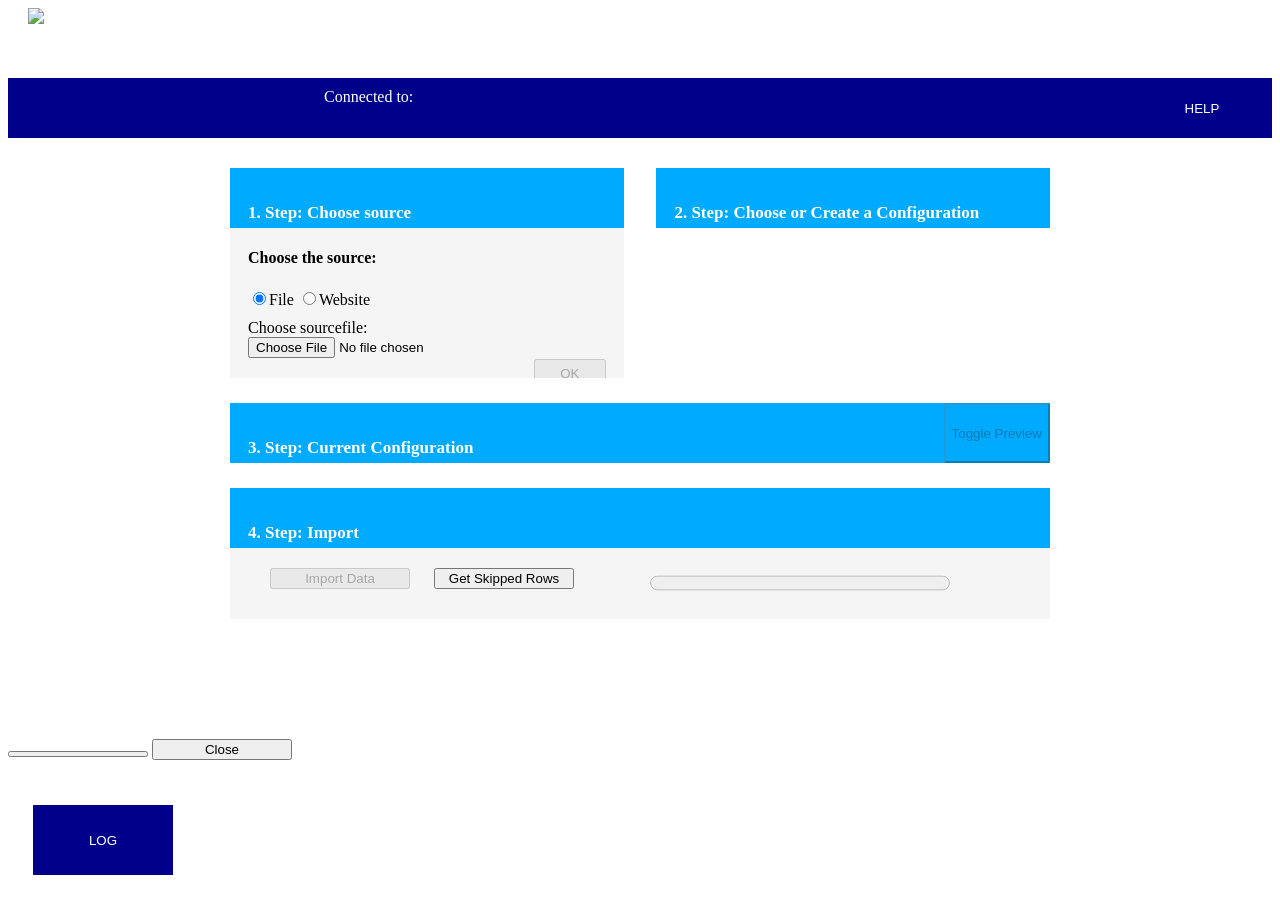
==== src/main/resources/static/index.html @ b871fe2b "update dependencies, gui update, better testing" ====
<!DOCTYPE html>
<html lang="en">
<head>
    <title>CHILLImport</title>
    <meta http-equiv="Content-Type" content="text/html; charset=UTF-8"/>
    <meta name="viewport" content="width=device-width, initial-scale=1.0">
    <link rel="stylesheet" type="text/css" href="/webjars/bootstrap/3.3.7-1/css/bootstrap.min.css">
    <link rel="stylesheet" href="css/index.css">
    <link href="https://cdnjs.cloudflare.com/ajax/libs/select2/4.0.6-rc.0/css/select2.min.css" rel="stylesheet"/>

    <script type="text/javascript" src="/webjars/jquery/3.1.1/jquery.min.js"></script>
    <script type="text/javascript" src="/webjars/bootstrap/3.3.7-1/js/bootstrap.min.js"></script>
    <script src="https://cdnjs.cloudflare.com/ajax/libs/select2/4.0.6-rc.0/js/select2.min.js"></script>
</head>
<body onload="main()" style="overflow-x: hidden">
<div class="container-fluid">
    <div class="row" style="height: 70px; width: 100%">
        <img src="images/logo.png" style="height: 100%; padding-left: 20px">
    </div>
</div>

<!-- navbar -->
<div class="mynavbar" style="height: 60px; background-color: darkblue">
    <div class="column" align="left" style="width: 25%">

    </div>
    <div class="column" style="width: 25%; height: 100%; color: white; padding-top: 10px">
        <p style="margin: 0px">Connected to:</p>
        <a href="" target="_blank" id="serverurlbox" style="color: white; white-space: nowrap"></a>

    </div>
    <div class="column" style="width: 25%">

    </div>
    <div class="column" align="right" style="width: 25%">
        <button class="navbutton" onclick="openHelp()">HELP</button>
    </div>
</div>


<!--Start-->
<div align="center">
    <div class="row" style="height: 30px"></div>
    <div class="middleColumn">
        <div class="rowChoose">
            <!-- start of choose source-->
            <div class="column" style="width: 48%">
                <div id="sourceAcc" class="accordion">
                    <div class="accpadding">
                        <p style="font-size: 17px"><b>1. Step: Choose source</b></p>
                    </div>
                </div>
                <div class="panel" align="left" style="height: 150px; display: block">
                    <div class="panelpadding">
                        <div>
                            <h4>Choose the source:</h4>
                            <form autocomplete="off">
                                <input type="radio" name="source" value="uploadFile()" onclick="sourcefile()"
                                       checked="checked">File
                                <input type="radio" name="source" value="uploadUrl()" onclick="sourcesite()">Website
                            </form>
                        </div>
                        <div id="chooseSource" class="topspace">
                            <div class="column" style="width: 80%">
                                <label id="sourcetext"/>Choose sourcefile:</label><br>
                                <input id="sourceinput" type='text' style="display:none"
                                       onkeyup="checkinputurl()">
                                <form id="uploader" method='post' enctype="multipart/form-data">
                                    <input type="file" name="file" id="file" onchange="checkinputfile()"/>
                                    <br/>
                                </form>
                            </div>

                            <div class="column" style="width: 20%; margin-top: 40px;">
                                <button id="oksource" disabled="true" class="btn btn-default"
                                        style="height: 30px;width: 100%;" onclick="fileConfirmed()">OK
                                </button>
                            </div>
                        </div>
                    </div>
                </div>
            </div>


            <div class="column" style="width: 4%"></div>

            <!--start of choose Config-->
            <div class="column" style="width: 48%">
                <div id="chooseConfigAcc" class="accordion">
                    <div class="accpadding">
                        <p style="font-size: 17px"><b>2. Step: Choose or Create a Configuration</b></p>
                    </div>
                </div>
                <div class="panel" style="height: 150px; padding-top: 10px">
                    <div class="panelpadding">
                        <button class="bigbutton" onclick="chooseConfig()">Choose Configuration</button>
                        <div class="column" style="width: 4%; height: 20px"></div>
                        <button class="bigbutton" onclick="createConfig()">Create Configuration</button>
                        <!--choose config dialog-->

                        <div class="column" id="chooseConfigDialog" style="display: none; width: 100%" align="left">
                            <div class="row" style="height: 20px"></div>
                            <div>Choose Configuration:</div>
                            <select id="configs" style="width: 100%">
                            </select>
                        </div>
                    </div>

                </div>
            </div>
        </div>

        <div class="row" style="height: 35px"></div>

        <!-- Configuration -->
        <div id="currentConfigAcc" class="accordion">
            <div class="column accpadding" align="left" style="width: 50%">
                <p style="font-size: 17px"><b>3. Step: Current Configuration</b></p>
            </div>
            <div class="column" align="right" style="width: 50%;">
                <button id="previewbutton" class="btn btn-info"
                        style="width: auto; height: 100%; background-color: #00AAFF;"
                        onclick="$('#previewdiv').toggle()" disabled="true">Toggle Preview
                </button>
            </div>
        </div>
        <div class="panel" align="left">
            <div class="panelpadding">
                <!--Preview-->
                <div id="previewdiv" class="row" style="margin: 8px;display: none">
                    <div class="column" style="width: 100%">
                        <div>
                            <label>Preview:</label>
                        </div>
                        <div style="background-color: white;overflow-x: auto;overflow-y: hidden;">
                            <table class="table previewtable" id="previewTable">
                                <thead>
                                </thead>
                                <tbody>
                                <tr>
                                    <td></td>
                                </tr>
                                </tbody>
                            </table>
                        </div>
                        <div>
                            <hr/>
                        </div>
                    </div>
                </div>
                <div class="row" style="margin-left: 8px; margin-top: 8px">
                
					<div>
     	  	       		<label>1: Choose Frost-Server:</label>
         	           	<div class="righttooltip"><span class="glyphicon glyphicon-question-sign"></span>
  	                   		<div class="tooltiptext">Specify the url of the FROSTServer.</div>
       	                </div>
           	            <br>
           	            
           	            <div class="column" style="width: 60%">
                 			<input size="60" type="text" id="frostserverurl" value="" style="margin-top: 2px" 
                 			placeholder="https://frost.server.de/v1.0/">
                 		</div>
                 		<div class="column" style="width: 25%">
                 			<div class="column" style="width: 70px">
                 				<button id="okurl" onclick="urlconfirmed()" class="btn btn-default"
                                        style="height: 30px;width: 60px;" >OK
                 				</button> 
                 			</div>
                 			<div class="column" id="loader" style="width: 50%; display: none">
                 				<div class="loader" style="margin: 5px"></div> 
                 			</div>
                 		</div>
             	        
             	         
                 	</div>
                 	
                 	
                 	
                 	
                 	
                 	<div class="topspace" style="height: 20px"></div>
					
					             
                
                    <div class="column" style="width: 50%">
                        <!-- Delimiter-->
                        <div>
                            <label>2: Delimiter:</label>
                            <div class="righttooltip"><span class="glyphicon glyphicon-question-sign"></span>
                                <div class="tooltiptext">Specify the character(s) seperating the columns in your file. Can be any alphanumeric character or valid regular expression. If field is empty or invalid, '\n' is used as delimiter.</div>
                            </div>
                            <br>
                            <input size="4" type="text" id="delimiter" name="delimiter" value=";" onkeyup="changedDelimiter(this.value)">
                        </div>

                        <div class="topspace" style="height: 20px"></div>

                        <!--headerlines-->
                        <div class="topspace">
                            <label>3: Number of header lines:</label>
                            <div class="righttooltip"><span class="glyphicon glyphicon-question-sign"></span>
                                <div class="tooltiptext">Number of lines at the beginning of your file to be ignored. Can be any non-negative number up to 9999. If field is empty or contains invalid string, software uses 0.</div>
                            </div>
                            <br>
                            <input size="4" type="text" id="headerlines" name="headerlines" value="0" onkeyup="changedHeaderLines(this.value)">
                        </div>

                        <div class="topspace" style="height: 20px"></div>

                        <!-- current mapping-->
                        <div class="topspace">
                            <label>4: Current mapping:</label>
                            <div class="righttooltip"><span class="glyphicon glyphicon-question-sign"></span>
                                <div class="tooltiptext">Here you can save if a value should be replaced with an other
                                    value
                                </div>
                            </div>
                            <br>
                            <button class="btn btn-default" value="mapping.html"
                                    onclick="showMappingModal()"> Show Mapping
                            </button>
                        </div>
                    </div>
                    <div class="column" style="width: 50%">

                        <!-- DateTime -->
                        <div class="row" style="padding: 10px">
                            <label>5: DateTime:</label><br>
                            <label>Timezone:</label>

                            <br>
                            <select class="select2" id="selecttime" style="width: 65%">
                                <option></option>
                                <option data-value="-12" value="UTC-12h - International Date Line West">UTC-12h -
                                    International Date Line West
                                </option>
                                <option data-value="-11" value="UTC-11h - West Samoa Time">UTC-11h - West Samoa Time
                                </option>
                                <option data-value="-10" value="UTC-10h - Hawaii-Aleutian Standard Time">UTC-10h -
                                    Hawaii-Aleutian Standard Time
                                </option>
                                <option data-value="-9" value="UTC-9h - Alaska Standard Time">UTC-9h - Alaska Standard
                                    Time
                                </option>
                                <option data-value="-8" value="UTC-8h - Pacific Standard Time">UTC-8h - Pacific Standard
                                    Time
                                </option>
                                <option data-value="-7" value="UTC-7h - Mountain Standard Time">UTC-7h - Mountain
                                    Standard Time
                                </option>
                                <option data-value="-6" value="UTC-6h - Central Standard Time">UTC-6h - Central Standard
                                    Time
                                </option>
                                <option data-value="-5" value="UTC-5h - Eastern Standard Time">UTC-5h - Eastern Standard
                                    Time
                                </option>
                                <option data-value="-4" value="UTC-4h - Atlantic Standard Time">UTC-4h - Atlantic
                                    Standard Time
                                </option>
                                <option data-value="-3" value="UTC-3h - Brazilia Time">UTC-3h - Brazilia Time</option>
                                <option data-value="-2" value="UTC-2h - Brazilian Eastern Standard Time">UTC-2h -
                                    Brazilian Eastern Standard Time
                                </option>
                                <option data-value="-1" value="UTC-1h - Azores Standard Time">UTC-1h - Azores Standard
                                    Time
                                </option>
                                <option data-value="0" value="UTC+0h - West European Time">UTC+0h - West European Time
                                </option>
                                <option data-value="1" value="UTC+1h - Central European Time">UTC+1h - Central European
                                    Time
                                </option>
                                <option data-value="2" value="UTC+2h - East European Time">UTC+2h - East European Time
                                </option>
                                <option data-value="3" value="UTC+3h - East African Time">UTC+3h - East African Time
                                </option>
                                <option data-value="4" value="UTC+4h - Gulf Standard Time">UTC+4h - Gulf Standard Time
                                </option>
                                <option data-value="5" value="UTC+5h - Pakistan Time">UTC+5h - Pakistan Time</option>
                                <option data-value="6" value="UTC+6h - British Indian Ocean Time">UTC+6h - British
                                    Indian Ocean Time
                                </option>
                                <option data-value="7" value="UTC+7h - Indochina Time">UTC+7h - Indochina Time</option>
                                <option data-value="8" value="UTC+8h - China Standard Time">UTC+8h - China Standard
                                    Time
                                </option>
                                <option data-value="9" value="UTC+9h - Japan/Korea Standard Time">UTC+9h - Japan/Korea
                                    Standard Time
                                </option>
                                <option data-value="10" value="UTC+10h - Australian Eastern Standard Time">UTC+10h -
                                    Australian Eastern Standard Time
                                </option>
                                <option data-value="11" value="UTC+11h - Norfolk Time">UTC+11h - Norfolk Time</option>
                                <option data-value="12" value="UTC+12h - International Date Line East">UTC+12h -
                                    International Date Line East
                                </option>
                            </select>

                            <!-- datalist solution
                            <input id="timezone" list="zones" type="text" name="zone" style="position: relative; left: 10px;">
                            <datalist id="zones">
                                <option data-value="-12" value="UTC-12h - International Date Line West"></option>
                                <option data-value="-11" value="UTC-11h - West Samoa Time"></option>
                                <option data-value="-10" value="UTC-10h - Hawaii-Aleutian Standard Time"></option>
                                <option data-value="-9" value="UTC-9h - Alaska Standard Time"></option>
                                <option data-value="-8" value="UTC-8h - Pacific Standard Time"></option>
                                <option data-value="-7" value="UTC-7h - Mountain Standard Time"></option>
                                <option data-value="-6" value="UTC-6h - Central Standard Time"></option>
                                <option data-value="-5" value="UTC-5h - Eastern Standard Time"></option>
                                <option data-value="-4" value="UTC-4h - Atlantic Standard Time"></option>
                                <option data-value="-3" value="UTC-3h - Brazilia Time"></option>
                                <option data-value="-2" value="UTC-2h - Brazilian Eastern Standard Time"></option>
                                <option data-value="-1" value="UTC-1h - Azores Standard Time"></option>
                                <option data-value="0" value="UTC+0h - West European Time"></option>
                                <option data-value="1" value="UTC+1h - Central European Time"></option>
                                <option data-value="2" value="UTC+2h - East European Time"></option>
                                <option data-value="3" value="UTC+3h - East African Time"></option>
                                <option data-value="4" value="UTC+4h - Gulf Standard Time"></option>
                                <option data-value="5" value="UTC+5h - Pakistan Time"></option>
                                <option data-value="6" value="UTC+6h - British Indian Ocean Time"></option>
                                <option data-value="7" value="UTC+7h - Indochina Time"></option>
                                <option data-value="8" value="UTC+8h - China Standard Time"></option>
                                <option data-value="9" value="UTC+9h - Japan/Korea Standard Time"></option>
                                <option data-value="10" value="UTC+10h - Australian Eastern Standard Time"></option>
                                <option data-value="11" value="UTC+11h - Norfolk Time"></option>
                                <option data-value="12" value="UTC+12h - International Date Line East"></option>
                            </datalist>
                            -->

                        </div>

                        <div class="row topspace">
                            <div class="col-sm-10">
                                <div class="table-container">
                                    <div></div>
                                    <table class="table fixed_header" id="timeTable">
                                        <thead>
                                        <tr>
                                            <th style="min-width: 90px">
                                                <div>
                                                    <label>
                                                        Column
                                                    </label>
                                                    <div class="righttooltip questionmark"><span
                                                            class="glyphicon glyphicon-question-sign"></span>
                                                        <div class="tooltiptext">Specify the column/columns containing
                                                            the
                                                            date and time of the observations
                                                        </div>
                                                    </div>
                                                </div>

                                            </th>
                                            <th style="min-width: 120px">
                                                <div>
                                                    <label>
                                                        Format
                                                    </label>
                                                    <div class="righttooltip questionmark"><span
                                                            class="glyphicon glyphicon-question-sign"></span>
                                                        <div class="tooltiptext">Specify the format of the date and time
                                                            in
                                                            this column as regular expression. (y - Year, M - Month, d -
                                                            Day, H - Hour, m - Minute, s - Second,
                                                            [, VV - Timezone mandatory]) <br> For example: <br> dd.MM.yyyy HH:mm:ss
                                                        </div>
                                                    </div>
                                                </div>
                                            </th>
                                            <th>
                                                <div>
                                                    <button class="btn btn-default" style="width: auto"
                                                            onclick="addRow($('#timeTable'),'2','20'); optimzeforsource();"><span
                                                            class="glyphicon glyphicon-plus"></span></button>
                                                </div>
                                            </th>
                                        </tr>
                                        </thead>
                                        <tbody>
                                        <tr>
                                            <td><input size="2" type="text"></td>
                                            <td><input size="20" type="text"></td>
                                            <td>
                                                <button class="btn btn-default" style="width: auto"
                                                        onclick="delRow($(this))"><span
                                                        class="glyphicon glyphicon-minus"></span></button>
                                            </td>
                                        </tbody>
                                    </table>
                                </div>
                            </div>
                        </div>

                        <!-- END OF DATETIME -->
                    </div>
                </div>

                <!--start of config part 2 -->
                <div id="thingbox" style="display: none">
                    <!--Thing-->
                    <label>6: Thing:</label><br>
                    <select class="select2" id="things" style="width: 200px">
                    </select>
                    <button class="btn btn-default" value="thing.html" onclick="showThingModal()">
                        <span class="glyphicon glyphicon-file"></span>
                        Create Thing
                    </button>
                </div>

                <!-- start of config part 3 -->
                <div id="streambox" style="display: none">
                    <!-- Start of Datastream-->
                    <div class="row" style="height: 50px"></div>
                    <div class="row" style="padding: 10px">
                        <div class="col-lg-12" style="height: 200px;">

                            <label>7: Datastreams:</label><br>
                            <datalist id="thingstreams">
                            </datalist>
                            <div id="datastreams" class="topspace"
                                 style="height: 170px;overflow-x: auto;overflow-y: hidden; white-space: nowrap;">
                            </div>
                        </div>
                    </div>

                    <div class="row">
                        <div align="right" style="padding-right: 20px">
                            <button class="btn btn-default" value="datastream.html"
                                    onclick="if($('#things').val()) {showStreamModal()} else {addToLog('Choose a Thing first.')}">
                                <span class="glyphicon glyphicon-file"></span>
                                Create DS
                            </button>
                            <button class="btn btn-default" onclick="addDatastream()">Add DS</button>
                        </div>

                    </div>
                </div>

                <!--
                <div class="row"></div>

                <div class="row"
                     style="padding-left: 40px; padding-right: 20px; padding-top: 1px; padding-bottom: 10px">
                    <div class="row">
                        <button class="btn btn-default" onclick="saveConfig()">Save Config</button>
                    </div>

                    <div class="row">
                        <button class="btn btn-default" onclick="resetConfig()">Reset Config</button>
                    </div>
                </div>
                -->

            </div>  <!-- end of panelpadding -->

            <div class="panelbluebox" align="right">
                <div class="panelpadding" style="padding-top: 18px">
                    <div class="row">
                        <div class="column" style="width: 70%">
                            <button id="savebtn" class="btn btn-default" onclick="saveConfig()" style="display: none">
                                Save Config
                            </button>
                            <button id="nextbtn" class="btn btn-default" onclick="shownext()">Next</button>
                        </div>
                        <div class="column" style="width: 30%" align="left">
                            <button id="resetbtn" class="btn btn-default" onclick="resetConfig()"
                                    style="margin-left: 30px">
                                Reset Config
                            </button>
                        </div>
                    </div>
                </div>
            </div>

        </div>
        <!-- END OF CONFIGURATION-->

        <div class="row" style="height: 25px"></div>

        <!-- 4. step -->
        <div class="accordion">
            <div class="accpadding">
                <p style="font-size: 17px"><b>4. Step: Import</b></p>
            </div>
        </div>
        <div class="panel" align="left"
             style="display: block;padding-left: 20px; padding-right: 20px; padding-top: 10px; padding-bottom: 20px; height: 100%">

            <div class="row" id="logframe" style="display: block">
                <div style="padding-right: 20px; padding-left: 20px;">
                </div>
            </div>
            <div class="row" style="height: 10px"></div>
            <div class="row" style="padding-left: 20px; width: 100%">
                <div class="column" align="left" style="width: 50%;">
                    <button id="importbutton" class="btn btn-default" onclick="importData()" style="margin-right: 20px"
                            disabled="true">Import Data
                    </button>
                    <button class="btn btn-default"
                            onclick="showReturnModal()"
                            style="margin-right: 20px">Get Skipped Rows
                    </button>
                </div>
                <progress id="progress" value="0" max="100" style="width: 300px; height: 30px">
                </progress>
                <div class="column" align="right" style="width: 50%">
                </div>
            </div>
        </div>
    </div>
</div>
<div style="width: 100%; height: 0; margin-top: 120px">

</div>

<div class="logbuttonbox">
    <button id="logbutton" class="navbutton" onclick="togglelog()">
        LOG
        <span class="glyphicon glyphicon-triangle-right"></span>
    </button>
</div>

<div class="logbox" id="logbox" style="visibility: hidden">
    <div class="column" style="width: 80%">
       <textarea id="log" readonly style="width: 100%; height: 100%; resize: none;">
    </textarea>
    </div>
    <div class="column" style="width: 20%">
		<button id="scrollDown" class="btn btn-default" onclick="toggleScroll()" style="margin: 20px">Scroll to bottom</button>
    </div>
</div>


<div class="modal modal-wide fade" id="dialog" role="dialog">
    <div class="modal-dialog" style="width: 1400px">
        <div class="modal-content">
            <div class="modal-header" style="background-color: #00AAFF">
                <b class="headertext" style="color: white; font-size: 20px"></b>
            </div>
            <div class="modal-body">
            </div>
            <div class="modal-footer" id="indexfooter">
                <button type="button" class="btn btn-default" onclick="createThing()"></button>
                <button type="button" class="btn btn-default" data-dismiss="modal">Close</button>
            </div>
        </div>
    </div>
</div>

<script src="js/bootstrap-notify.js"></script>
<script src="js/returnRows.js"></script>
<script src="js/ChooseSource.js"></script>
<script src="js/MainWindow.js"></script>
<script src="js/generalFunctions.js"></script>
<script src="js/thing.js"></script>
<script src="js/datastream.js"></script>
<script src="js/sensor.js"></script>
<script src="js/location.js"></script>
<script src="js/obsprop.js"></script>
<script src="js/mapping.js"></script>
<script src="js/index.js"></script>
</body>
</html>
---- src/main/resources/static/css/index.css ----
* {
    box-sizing: border-box;
}

button {
    width: 140px;
}

.bigbutton {
    background-color: #00AAFF;
    border: none;
    color: white;
    text-align: center;
    text-decoration: none;
    display: inline-block;
    cursor: pointer;
    width: 48%;
    height: 50px;

    float: left;
}

.navbutton {
    background-color: darkblue;
    color: white;

    border: none;
    outline: none;
    display: inline-block;
    cursor: pointer;
    height: 100%;
}

.navbutton:hover {
    background-color: #00AAFF;
    color: darkblue;
}

body {
    background-color: white;
}

.streamtable {
    overflow-x: hidden;
    overflow-y: auto;
}

.topspace {
    margin-top: 10px;
}

.middleColumn {
    align-self: center;
    width: 820px;
    height: 100%;
}

.column {
    float: left;

    height: 100%;
}

.rowChoose {
    height: 200px
}

.row:after {
    content: "";
    display: table;
    clear: both;
}

.modal.modal-wide .modal-dialog {
    width: 90%;
}

.modal-wide .modal-body {
    overflow-y: auto;
    overflow-x: hidden;
}

.datastream {
    height: 150px;
    width: auto;
    padding-right: 15px;
    display: inline-block;
    overflow-x: hidden;
    overflow-y: auto;
}

/* Style the buttons that are used to open and close the accordion panel */
.accordion {
    background-color: #00AAFF;
    color: white;
    /*cursor: pointer;*/
    /*padding: 18px;*/
    width: 100%;
    text-align: left;
    border: none;
    outline: none;
    height: 60px;
}

.accpadding {
    padding: 18px;
}

/* Add a background color to the button if it is clicked on (add the .active class with JS), and when you move the mouse over it (hover) */
.active, .accordion:hover {
    background-color: #00AAFF;
}

/* Style the accordion panel. Note: hidden by default */
.panel {
    background-color: whitesmoke;
    display: none; /* nur für testzwecke*/
    overflow: hidden;
}

.panelpadding {
    padding-left: 18px;
    padding-bottom: 18px;
    padding-right: 18px;
}

.panelbluebox {
    background-color: #00AAFF;
    width: 100%;
}

.righttooltip {
    position: relative;
    display: inline-block;
}

.righttooltip .tooltiptext {
    visibility: hidden;
    width: 200px;
    background-color: #555;
    color: #fff;
    text-align: center;
    border-radius: 6px;
    padding: 5px 0;

    /* Position the tooltip */
    position: absolute;
    z-index: 1;
    top: -5px;
    left: 180%;

}

.righttooltip .tooltiptext::after {
    content: "";
    position: absolute;
    top: 35%;
    left: -4%;
    margin-left: -5px;
    border-width: 5px;
    border-style: solid;
    border-color: transparent #555 transparent transparent;
}

.righttooltip:hover .tooltiptext {
    visibility: visible;
}

.table-container {
    display: inline-block;
    padding-top: 3em;
    position: relative;
}

.table-container > div {
    position: absolute;
    top: 0;
}

.fixed_header {
    display: block;
    height: 150px;
    overflow-y: auto;
}

.fixed_header th > div {
    position: absolute;
    top: 10px;
}

.leftlogbox {
    width: 300px;
    background-color: darkblue;
    left: 10px;
    top: 70px;
    position: sticky;
    margin-top: 10px;
    z-index: 1;
    padding: 5px;
}

.leftlogbox + * {
    margin-top: -450px;
}

.mynavbar {
    position: -webkit-sticky;
    position: sticky;
    top: 0;
    z-index: 1;
}

.logbuttonbox {
    position: fixed;
    bottom: 0;
    z-index: 1;

    height: 70px;
    width: min-content;
    margin: 25px;
}

.logbox {
    background-color: darkblue;
    padding: 10px;
    align-content: center;
    position: fixed;
    left: 50%;
    bottom: 0;
    z-index: 1;

    margin-top: -120px;
    height: 120px;

    width: 900px;
    margin-left: -450px;
}

.loginfo {
    color: red;
    position: fixed;
    z-index: 2;
}

.questionmark {
    font-style: normal;
}

hr {
    display: block;
    height: 1px;
    border: 0;
    border-top: 1px solid #ccc;
    margin: 1em 0;
    padding: 0;
}

.previewtable td, th {
    min-width: 120px;
}

.loader {
  border: 4px solid #f3f3f3;
  border-radius: 50%;
  border-top: 4px solid #3498db;
  width: 20px;
  height: 20px;
  -webkit-animation: spin 2s linear infinite; /* Safari */
  animation: spin 2s linear infinite;
}

/* Safari */
@-webkit-keyframes spin {
  0% { -webkit-transform: rotate(0deg); }
  100% { -webkit-transform: rotate(360deg); }
}

@keyframes spin {
  0% { transform: rotate(0deg); }
  100% { transform: rotate(360deg); }
}
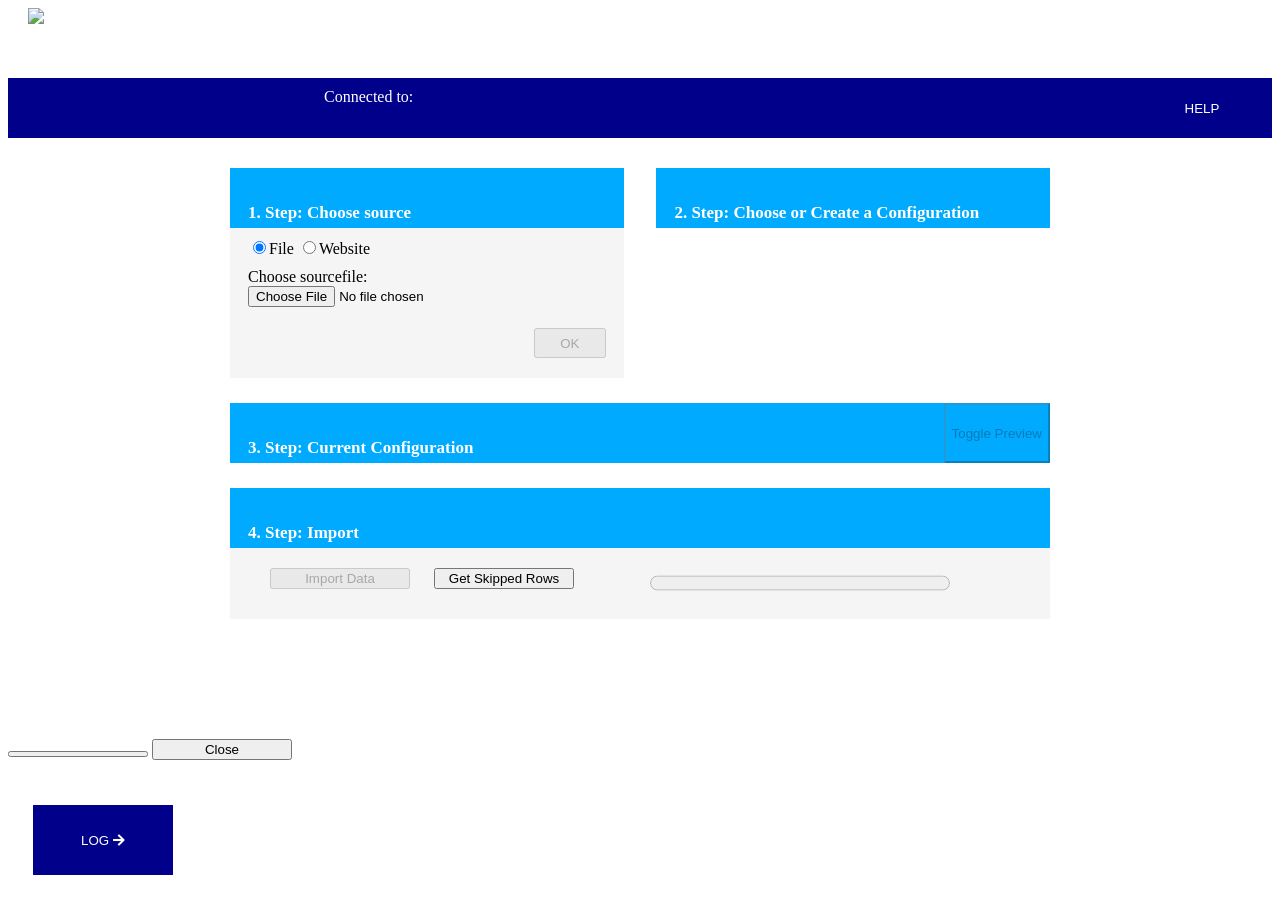
==== commit 565c80c0: "Bootstrap 4" ====
--- a/src/main/resources/static/index.html
+++ b/src/main/resources/static/index.html
@@ -4,12 +4,16 @@
     <title>CHILLImport</title>
     <meta http-equiv="Content-Type" content="text/html; charset=UTF-8"/>
     <meta name="viewport" content="width=device-width, initial-scale=1.0">
-    <link rel="stylesheet" type="text/css" href="/webjars/bootstrap/3.3.7-1/css/bootstrap.min.css">
+    <link rel="stylesheet" type="text/css" href="/webjars/bootstrap/4.3.1/css/bootstrap.min.css">
     <link rel="stylesheet" href="css/index.css">
     <link href="https://cdnjs.cloudflare.com/ajax/libs/select2/4.0.6-rc.0/css/select2.min.css" rel="stylesheet"/>
-
-    <script type="text/javascript" src="/webjars/jquery/3.1.1/jquery.min.js"></script>
-    <script type="text/javascript" src="/webjars/bootstrap/3.3.7-1/js/bootstrap.min.js"></script>
+    <link rel="stylesheet" href="https://use.fontawesome.com/releases/v5.6.3/css/all.css">
+    <link href="https://fonts.googleapis.com/icon?family=Material+Icons" rel="stylesheet">
+    
+    <script src="https://cdnjs.cloudflare.com/ajax/libs/popper.js/1.14.7/umd/popper.min.js"></script>
+
+    <script type="text/javascript" src="/webjars/jquery/3.4.1/jquery.min.js"></script>
+    <script type="text/javascript" src="/webjars/bootstrap/4.3.1/js/bootstrap.min.js"></script>
     <script src="https://cdnjs.cloudflare.com/ajax/libs/select2/4.0.6-rc.0/js/select2.min.js"></script>
 </head>
 <body onload="main()" style="overflow-x: hidden">
@@ -36,7 +40,6 @@
         <button class="navbutton" onclick="openHelp()">HELP</button>
     </div>
 </div>
-
 
 <!--Start-->
 <div align="center">
@@ -53,7 +56,7 @@
                 <div class="panel" align="left" style="height: 150px; display: block">
                     <div class="panelpadding">
                         <div>
-                            <h4>Choose the source:</h4>
+                        <div id="chooseSource" class="topspace"></div>
                             <form autocomplete="off">
                                 <input type="radio" name="source" value="uploadFile()" onclick="sourcefile()"
                                        checked="checked">File
@@ -63,7 +66,7 @@
                         <div id="chooseSource" class="topspace">
                             <div class="column" style="width: 80%">
                                 <label id="sourcetext"/>Choose sourcefile:</label><br>
-                                <input id="sourceinput" type='text' style="display:none"
+                                <input id="sourceinput" type='text' style="display:none" 
                                        onkeyup="checkinputurl()">
                                 <form id="uploader" method='post' enctype="multipart/form-data">
                                     <input type="file" name="file" id="file" onchange="checkinputfile()"/>
@@ -71,8 +74,8 @@
                                 </form>
                             </div>
 
-                            <div class="column" style="width: 20%; margin-top: 40px;">
-                                <button id="oksource" disabled="true" class="btn btn-default"
+                            <div class="column" style="width: 20%; margin-top: 60px;">
+                                <button id="oksource" disabled="true" class="btn btn-outline-secondary"
                                         style="height: 30px;width: 100%;" onclick="fileConfirmed()">OK
                                 </button>
                             </div>
@@ -148,48 +151,52 @@
                         </div>
                     </div>
                 </div>
-                <div class="row" style="margin-left: 8px; margin-top: 8px">
+                <div class="row" style="margin-left: 8px; margin-top: 8px; width: 100%">
                 
-					<div>
+					
      	  	       		<label>1: Choose Frost-Server:</label>
-         	           	<div class="righttooltip"><span class="glyphicon glyphicon-question-sign"></span>
-  	                   		<div class="tooltiptext">Specify the url of the FROSTServer.</div>
-       	                </div>
+         	           
+       	                <div class="far fa-question-circle" data-toggle="tooltip" data-placement="top" title="Specify 
+       	                the url of the FROSTServer."></div>
            	            <br>
-           	            
-           	            <div class="column" style="width: 60%">
-                 			<input size="60" type="text" id="frostserverurl" value="" style="margin-top: 2px" 
-                 			placeholder="https://frost.server.de/v1.0/">
+           	            <div style="width:100%">
+           	            <div class="column" style="width: 70%">
+                 			<input type="text" id="frostserverurl" value="" style="margin-top: 2px; width: 95%" 
+                 			placeholder="https://frost.server.de/v1.0/"></input>
                  		</div>
-                 		<div class="column" style="width: 25%">
-                 			<div class="column" style="width: 70px">
-                 				<button id="okurl" onclick="urlconfirmed()" class="btn btn-default"
-                                        style="height: 30px;width: 60px;" >OK
+                 		
+                 		<div class="column" style="width: 30%">
+                 			<div class="column" style="width: 45%">
+                 				<button id="okurl" onclick="urlconfirmed()" class="btn btn-outline-secondary"
+                                        style="height: 35px;width: 100%;" >OK
                  				</button> 
                  			</div>
-                 			<div class="column" id="loader" style="width: 50%; display: none">
+                 			<div class="column" id="loader" style="width: 45%; display: none">
                  				<div class="loader" style="margin: 5px"></div> 
                  			</div>
                  		</div>
+                 		</div>
              	        
              	         
-                 	</div>
+                 	
+                 </div>
                  	
                  	
                  	
                  	
                  	
-                 	<div class="topspace" style="height: 20px"></div>
+                 <div class="topspace" style="height: 20px"></div>
 					
-					             
+					<div class="row" style="margin-left: 8px; margin-top: 8px">            
                 
                     <div class="column" style="width: 50%">
                         <!-- Delimiter-->
                         <div>
                             <label>2: Delimiter:</label>
-                            <div class="righttooltip"><span class="glyphicon glyphicon-question-sign"></span>
-                                <div class="tooltiptext">Specify the character(s) seperating the columns in your file. Can be any alphanumeric character or valid regular expression. If field is empty or invalid, '\n' is used as delimiter.</div>
-                            </div>
+                            
+                            <div class="far fa-question-circle" data-toggle="tooltip" data-placement="top" title="Specify 
+                            the character(s) seperating the columns in your file. Can be any alphanumeric character or valid 
+                            regular expression. If field is empty or invalid, '\n' is used as delimiter."></div>
                             <br>
                             <input size="4" type="text" id="delimiter" name="delimiter" value=";" onkeyup="changedDelimiter(this.value)">
                         </div>
@@ -199,9 +206,10 @@
                         <!--headerlines-->
                         <div class="topspace">
                             <label>3: Number of header lines:</label>
-                            <div class="righttooltip"><span class="glyphicon glyphicon-question-sign"></span>
-                                <div class="tooltiptext">Number of lines at the beginning of your file to be ignored. Can be any non-negative number up to 9999. If field is empty or contains invalid string, software uses 0.</div>
-                            </div>
+                         
+                            <div class="far fa-question-circle" data-toggle="tooltip" data-placement="top" title="Number 
+                            of lines at the beginning of your file to be ignored. Can be any non-negative number up to 9999. 
+                            If field is empty or contains invalid string, software uses 0."></div>
                             <br>
                             <input size="4" type="text" id="headerlines" name="headerlines" value="0" onkeyup="changedHeaderLines(this.value)">
                         </div>
@@ -210,14 +218,12 @@
 
                         <!-- current mapping-->
                         <div class="topspace">
-                            <label>4: Current mapping:</label>
-                            <div class="righttooltip"><span class="glyphicon glyphicon-question-sign"></span>
-                                <div class="tooltiptext">Here you can save if a value should be replaced with an other
-                                    value
-                                </div>
-                            </div>
+                            <label>4: Current mapping:</label> 
+                            <div class="far fa-question-circle" data-toggle="tooltip" data-placement="top" title="Here you can
+                             save if a value should be replaced with an other
+                                    value."></div>
                             <br>
-                            <button class="btn btn-default" value="mapping.html"
+                            <button class="btn btn-outline-secondary" value="mapping.html"
                                     onclick="showMappingModal()"> Show Mapping
                             </button>
                         </div>
@@ -226,7 +232,8 @@
 
                         <!-- DateTime -->
                         <div class="row" style="padding: 10px">
-                            <label>5: DateTime:</label><br>
+                            <label>5: DateTime:</label>
+                            <br>
                             <label>Timezone:</label>
 
                             <br>
@@ -340,13 +347,9 @@
                                                 <div>
                                                     <label>
                                                         Column
-                                                    </label>
-                                                    <div class="righttooltip questionmark"><span
-                                                            class="glyphicon glyphicon-question-sign"></span>
-                                                        <div class="tooltiptext">Specify the column/columns containing
-                                                            the
-                                                            date and time of the observations
-                                                        </div>
+                                                    </label> 
+                                                    <div class="far fa-question-circle" data-toggle="tooltip" data-placement="top" title="Specify the column/columns containing
+                                                            the date and time of the observations.">
                                                     </div>
                                                 </div>
 
@@ -356,14 +359,12 @@
                                                     <label>
                                                         Format
                                                     </label>
-                                                    <div class="righttooltip questionmark"><span
-                                                            class="glyphicon glyphicon-question-sign"></span>
-                                                        <div class="tooltiptext">Specify the format of the date and time
+                                          
+                                                    <div class="far fa-question-circle" data-toggle="tooltip" data-placement="right" title="Specify the format of the date and time
                                                             in
                                                             this column as regular expression. (y - Year, M - Month, d -
                                                             Day, H - Hour, m - Minute, s - Second,
-                                                            [, VV - Timezone mandatory]) <br> For example: <br> dd.MM.yyyy HH:mm:ss
-                                                        </div>
+                                                            [, VV - Timezone mandatory]) For example: dd.MM.yyyy HH:mm:ss">
                                                     </div>
                                                 </div>
                                             </th>
@@ -401,8 +402,8 @@
                     <label>6: Thing:</label><br>
                     <select class="select2" id="things" style="width: 200px">
                     </select>
-                    <button class="btn btn-default" value="thing.html" onclick="showThingModal()">
-                        <span class="glyphicon glyphicon-file"></span>
+                    <button class="btn btn-outline-secondary" value="thing.html" onclick="showThingModal()">
+                        <span class="far fa-file"></span>
                         Create Thing
                     </button>
                 </div>
@@ -423,14 +424,14 @@
                         </div>
                     </div>
 
-                    <div class="row">
+                    <div class="row" style="padding: 10px">
                         <div align="right" style="padding-right: 20px">
-                            <button class="btn btn-default" value="datastream.html"
+                            <button class="btn btn-outline-secondary" value="datastream.html"
                                     onclick="if($('#things').val()) {showStreamModal()} else {addToLog('Choose a Thing first.')}">
-                                <span class="glyphicon glyphicon-file"></span>
+                                <span class="far fa-file"></span>
                                 Create DS
                             </button>
-                            <button class="btn btn-default" onclick="addDatastream()">Add DS</button>
+                            <button class="btn btn-outline-secondary" onclick="addDatastream()">Add DS</button>
                         </div>
 
                     </div>
@@ -457,13 +458,13 @@
                 <div class="panelpadding" style="padding-top: 18px">
                     <div class="row">
                         <div class="column" style="width: 70%">
-                            <button id="savebtn" class="btn btn-default" onclick="saveConfig()" style="display: none">
+                            <button id="savebtn" class="btn btn-secondary" onclick="saveConfig()" style="display: none">
                                 Save Config
                             </button>
-                            <button id="nextbtn" class="btn btn-default" onclick="shownext()">Next</button>
+                            <button id="nextbtn" class="btn btn-secondary" onclick="shownext()">Next</button>
                         </div>
                         <div class="column" style="width: 30%" align="left">
-                            <button id="resetbtn" class="btn btn-default" onclick="resetConfig()"
+                            <button id="resetbtn" class="btn btn-secondary" onclick="resetConfig()"
                                     style="margin-left: 30px">
                                 Reset Config
                             </button>
@@ -493,10 +494,10 @@
             <div class="row" style="height: 10px"></div>
             <div class="row" style="padding-left: 20px; width: 100%">
                 <div class="column" align="left" style="width: 50%;">
-                    <button id="importbutton" class="btn btn-default" onclick="importData()" style="margin-right: 20px"
+                    <button id="importbutton" class="btn btn-outline-secondary" onclick="importData()" style="margin-right: 20px"
                             disabled="true">Import Data
                     </button>
-                    <button class="btn btn-default"
+                    <button class="btn btn-outline-secondary"
                             onclick="showReturnModal()"
                             style="margin-right: 20px">Get Skipped Rows
                     </button>
@@ -516,7 +517,7 @@
 <div class="logbuttonbox">
     <button id="logbutton" class="navbutton" onclick="togglelog()">
         LOG
-        <span class="glyphicon glyphicon-triangle-right"></span>
+        <i class="fa fa-arrow-right"></i>
     </button>
 </div>
 
@@ -526,13 +527,13 @@
     </textarea>
     </div>
     <div class="column" style="width: 20%">
-		<button id="scrollDown" class="btn btn-default" onclick="toggleScroll()" style="margin: 20px">Scroll to bottom</button>
+		<button id="scrollDown" class="btn btn-secondary" onclick="toggleScroll()" style="margin: 20px">Scroll to bottom</button>
     </div>
 </div>
 
 
 <div class="modal modal-wide fade" id="dialog" role="dialog">
-    <div class="modal-dialog" style="width: 1400px">
+    <div class="modal-dialog modal-xl" style="width: 1400px">
         <div class="modal-content">
             <div class="modal-header" style="background-color: #00AAFF">
                 <b class="headertext" style="color: white; font-size: 20px"></b>
@@ -540,8 +541,8 @@
             <div class="modal-body">
             </div>
             <div class="modal-footer" id="indexfooter">
-                <button type="button" class="btn btn-default" onclick="createThing()"></button>
-                <button type="button" class="btn btn-default" data-dismiss="modal">Close</button>
+                <button type="button" class="btn btn-outline-secondary" onclick="createThing()"></button>
+                <button type="button" class="btn btn-outline-secondary" data-dismiss="modal">Close</button>
             </div>
         </div>
     </div>
--- a/src/main/resources/static/css/index.css
+++ b/src/main/resources/static/css/index.css
@@ -4,6 +4,10 @@
 
 button {
     width: 140px;
+}
+
+.modal-xl {
+    max-width: 150% !important;
 }
 
 .bigbutton {
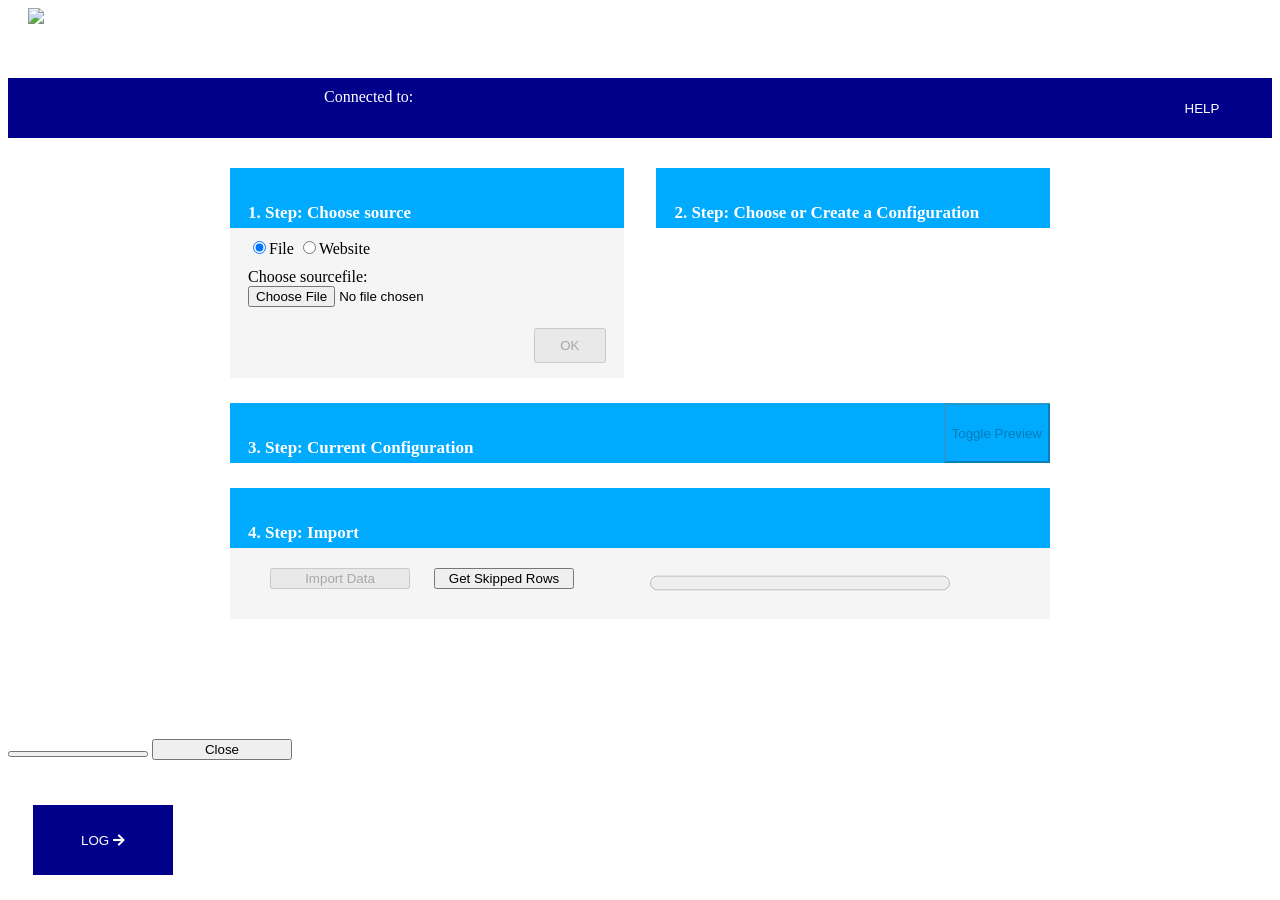
==== commit 0e8b19d1: "fixed ui" ====
--- a/src/main/resources/static/index.html
+++ b/src/main/resources/static/index.html
@@ -75,8 +75,8 @@
                             </div>
 
                             <div class="column" style="width: 20%; margin-top: 60px;">
-                                <button id="oksource" disabled="true" class="btn btn-outline-secondary"
-                                        style="height: 30px;width: 100%;" onclick="fileConfirmed()">OK
+                                <button id="oksource" disabled="true" class="btn btn-secondary"
+                                        style="height: 35px;width: 100%;" onclick="fileConfirmed()">OK
                                 </button>
                             </div>
                         </div>
@@ -96,9 +96,11 @@
                 </div>
                 <div class="panel" style="height: 150px; padding-top: 10px">
                     <div class="panelpadding">
-                        <button class="bigbutton" onclick="chooseConfig()">Choose Configuration</button>
+                        <button class="btn btn-secondary" onclick="chooseConfig()" style="cursor: pointer; width: 48%; 
+                        height: 50px; float: left; padding-top: 0px">Choose Configuration</button>
                         <div class="column" style="width: 4%; height: 20px"></div>
-                        <button class="bigbutton" onclick="createConfig()">Create Configuration</button>
+                        <button class="btn btn-secondary" onclick="createConfig()"  style="cursor: pointer; width: 48%; 
+                        height: 50px; float: left; padding-top: 0px">Create Configuration</button>
                         <!--choose config dialog-->
 
                         <div class="column" id="chooseConfigDialog" style="display: none; width: 100%" align="left">
@@ -159,6 +161,7 @@
        	                <div class="far fa-question-circle" data-toggle="tooltip" data-placement="top" title="Specify 
        	                the url of the FROSTServer."></div>
            	            <br>
+
            	            <div style="width:100%">
            	            <div class="column" style="width: 70%">
                  			<input type="text" id="frostserverurl" value="" style="margin-top: 2px; width: 95%" 
@@ -167,7 +170,7 @@
                  		
                  		<div class="column" style="width: 30%">
                  			<div class="column" style="width: 45%">
-                 				<button id="okurl" onclick="urlconfirmed()" class="btn btn-outline-secondary"
+                 				<button id="okurl" onclick="urlconfirmed()" class="btn btn-secondary"
                                         style="height: 35px;width: 100%;" >OK
                  				</button> 
                  			</div>
@@ -223,7 +226,7 @@
                              save if a value should be replaced with an other
                                     value."></div>
                             <br>
-                            <button class="btn btn-outline-secondary" value="mapping.html"
+                            <button class="btn btn-secondary" value="mapping.html"
                                     onclick="showMappingModal()"> Show Mapping
                             </button>
                         </div>
@@ -337,30 +340,30 @@
                         </div>
 
                         <div class="row topspace">
-                            <div class="col-sm-10">
-                                <div class="table-container">
-                                    <div></div>
-                                    <table class="table fixed_header" id="timeTable">
+                                <div class="table-responsive">
+                                    <table class="table fixed_header" id="timeTable" style="width: 400px;">
                                         <thead>
                                         <tr>
-                                            <th style="min-width: 90px">
-                                                <div>
+                                            <th>
+                                                
+                                                <div>  
                                                     <label>
-                                                        Column
-                                                    </label> 
+                                                    	Column
+                                                    </label>
+                                                    
                                                     <div class="far fa-question-circle" data-toggle="tooltip" data-placement="top" title="Specify the column/columns containing
                                                             the date and time of the observations.">
                                                     </div>
-                                                </div>
-
+                                                
+												</div>
                                             </th>
-                                            <th style="min-width: 120px">
+                                            <th style="min-width: 135px">
                                                 <div>
                                                     <label>
                                                         Format
                                                     </label>
                                           
-                                                    <div class="far fa-question-circle" data-toggle="tooltip" data-placement="right" title="Specify the format of the date and time
+                                                    <div class="far fa-question-circle" data-toggle="tooltip" data-placement="top" title="Specify the format of the date and time
                                                             in
                                                             this column as regular expression. (y - Year, M - Month, d -
                                                             Day, H - Hour, m - Minute, s - Second,
@@ -368,28 +371,28 @@
                                                     </div>
                                                 </div>
                                             </th>
-                                            <th>
+                                            <th style="width: 60px; padding:0px">
                                                 <div>
-                                                    <button class="btn btn-default" style="width: auto"
+                                                    <button class="btn btn-secondary" style="width: auto"
                                                             onclick="addRow($('#timeTable'),'2','20'); optimzeforsource();"><span
-                                                            class="glyphicon glyphicon-plus"></span></button>
+                                                            class="fas fa-plus"></span></button>
                                                 </div>
                                             </th>
                                         </tr>
                                         </thead>
-                                        <tbody>
+                                        <tbody style="height:200px;">
                                         <tr>
                                             <td><input size="2" type="text"></td>
                                             <td><input size="20" type="text"></td>
                                             <td>
-                                                <button class="btn btn-default" style="width: auto"
+                                                <button class="btn btn-secondary" style="width: auto"
                                                         onclick="delRow($(this))"><span
-                                                        class="glyphicon glyphicon-minus"></span></button>
+                                                        class="fas fa-minus"></span></button>
                                             </td>
                                         </tbody>
                                     </table>
                                 </div>
-                            </div>
+                            
                         </div>
 
                         <!-- END OF DATETIME -->
@@ -402,7 +405,7 @@
                     <label>6: Thing:</label><br>
                     <select class="select2" id="things" style="width: 200px">
                     </select>
-                    <button class="btn btn-outline-secondary" value="thing.html" onclick="showThingModal()">
+                    <button class="btn btn-secondary" value="thing.html" onclick="showThingModal()">
                         <span class="far fa-file"></span>
                         Create Thing
                     </button>
@@ -426,31 +429,18 @@
 
                     <div class="row" style="padding: 10px">
                         <div align="right" style="padding-right: 20px">
-                            <button class="btn btn-outline-secondary" value="datastream.html"
+                            <button class="btn btn-secondary" value="datastream.html"
                                     onclick="if($('#things').val()) {showStreamModal()} else {addToLog('Choose a Thing first.')}">
                                 <span class="far fa-file"></span>
                                 Create DS
                             </button>
-                            <button class="btn btn-outline-secondary" onclick="addDatastream()">Add DS</button>
-                        </div>
-
-                    </div>
-                </div>
-
-                <!--
-                <div class="row"></div>
-
-                <div class="row"
-                     style="padding-left: 40px; padding-right: 20px; padding-top: 1px; padding-bottom: 10px">
-                    <div class="row">
-                        <button class="btn btn-default" onclick="saveConfig()">Save Config</button>
-                    </div>
-
-                    <div class="row">
-                        <button class="btn btn-default" onclick="resetConfig()">Reset Config</button>
-                    </div>
-                </div>
-                -->
+                            <button class="btn btn-secondary" onclick="addDatastream()">Add DS</button>
+                        </div>
+
+                    </div>
+                </div>
+
+               
 
             </div>  <!-- end of panelpadding -->
 
@@ -494,10 +484,10 @@
             <div class="row" style="height: 10px"></div>
             <div class="row" style="padding-left: 20px; width: 100%">
                 <div class="column" align="left" style="width: 50%;">
-                    <button id="importbutton" class="btn btn-outline-secondary" onclick="importData()" style="margin-right: 20px"
+                    <button id="importbutton" class="btn btn-secondary" onclick="importData()" style="margin-right: 20px"
                             disabled="true">Import Data
                     </button>
-                    <button class="btn btn-outline-secondary"
+                    <button class="btn btn-secondary"
                             onclick="showReturnModal()"
                             style="margin-right: 20px">Get Skipped Rows
                     </button>
@@ -538,11 +528,11 @@
             <div class="modal-header" style="background-color: #00AAFF">
                 <b class="headertext" style="color: white; font-size: 20px"></b>
             </div>
-            <div class="modal-body">
+            <div class="modal-body" style="overflow: hidden">
             </div>
             <div class="modal-footer" id="indexfooter">
-                <button type="button" class="btn btn-outline-secondary" onclick="createThing()"></button>
-                <button type="button" class="btn btn-outline-secondary" data-dismiss="modal">Close</button>
+                <button type="button" class="btn btn-secondary" onclick="createThing()"></button>
+                <button type="button" class="btn btn-secondary" data-dismiss="modal">Close</button>
             </div>
         </div>
     </div>
--- a/src/main/resources/static/css/index.css
+++ b/src/main/resources/static/css/index.css
@@ -170,27 +170,27 @@
     visibility: visible;
 }
 
-.table-container {
-    display: inline-block;
-    padding-top: 3em;
-    position: relative;
-}
-
-.table-container > div {
-    position: absolute;
-    top: 0;
-}
-
-.fixed_header {
-    display: block;
-    height: 150px;
-    overflow-y: auto;
-}
-
-.fixed_header th > div {
-    position: absolute;
-    top: 10px;
-}
+.fixed_header{
+    
+    table-layout: fixed;
+    border-collapse: collapse;
+}
+
+.fixed_header tbody{
+  	display:block;
+  	overflow:auto;
+  	width:100%;
+}
+
+.fixed_header th, .fixed_header td {
+  	padding: 5px;
+  	text-align: left;
+}
+
+.fixed_header thead tr{
+  	display:block;
+}
+
 
 .leftlogbox {
     width: 300px;
